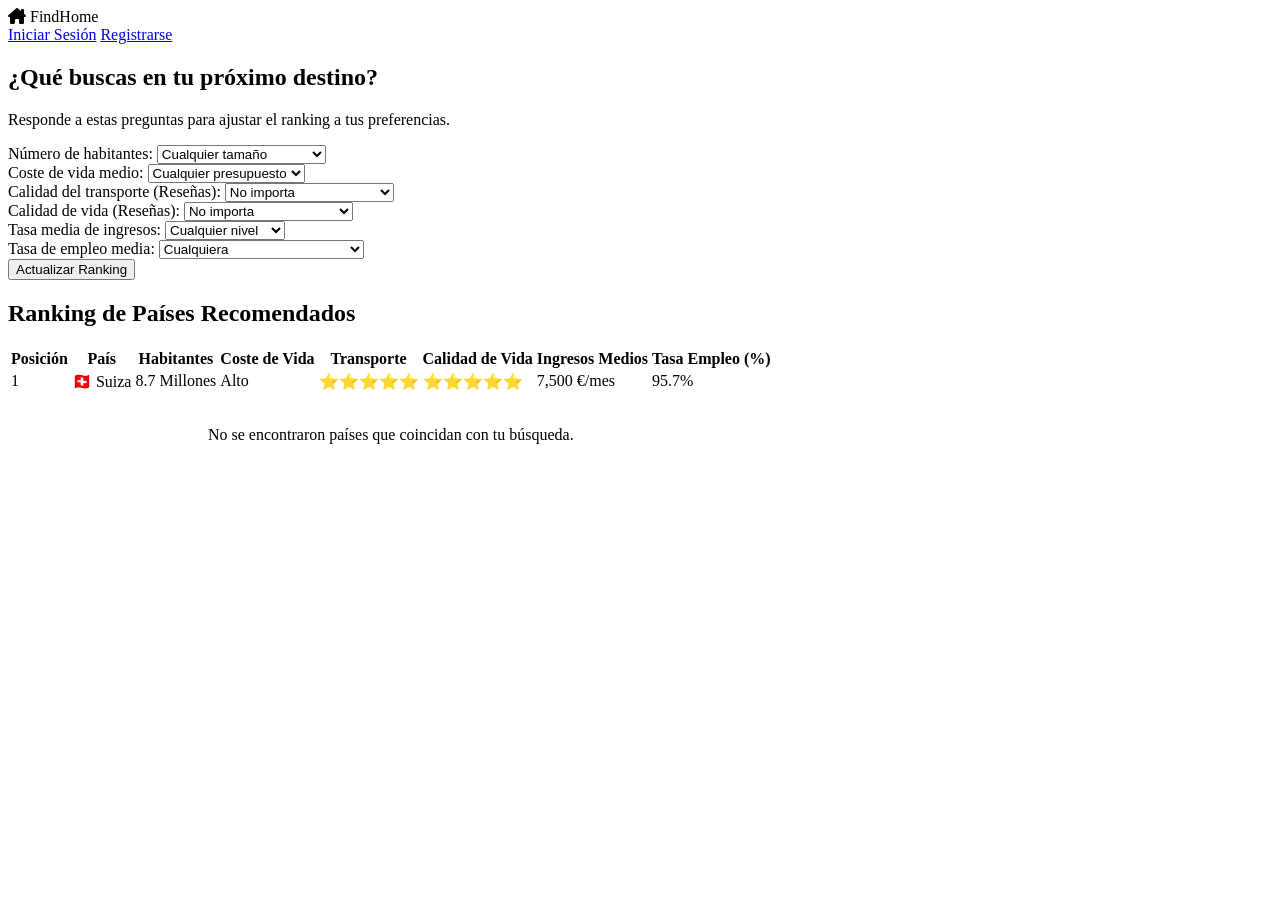
==== target/classes/templates/index.html @ c0e946e2 "carpeta sobrante quitada" ====
<!DOCTYPE html>
<html lang="es">
<head>
    <meta charset="UTF-8">
    <meta name="viewport" content="width=device-width, initial-scale=1.0">
    <title>FindHome - Encuentra tu país ideal</title>
    <link rel="stylesheet" th:href="@{/css/index_page.css}">
    <link rel="stylesheet" href="https://cdnjs.cloudflare.com/ajax/libs/font-awesome/6.4.0/css/all.min.css">
</head>
<body>

    <header class="main-header">
        <div class="header-container">
            <div class="logo-area">
                <i class="fa-solid fa-house-chimney logo-icon"></i>
                <span class="logo-title">FindHome</span>
            </div>
            <nav class="auth-nav">
                <a href="#" class="btn-login">Iniciar Sesión</a>
                <a href="#" class="btn-register">Registrarse</a>
            </nav>
        </div>
    </header>

    <main class="main-content">
        
        <section class="filters-section">
            <h2>¿Qué buscas en tu próximo destino?</h2>
            <p class="subtitle">Responde a estas preguntas para ajustar el ranking a tus preferencias.</p>
            
            <form class="questions-form">
                <div class="form-grid">
                    <div class="form-group">
                        <label for="habitantes">Número de habitantes:</label>
                        <select id="habitantes" name="habitantes">
                            <option value="">Cualquier tamaño</option>
                            <option value="poca">Menos de 5M (Pequeño)</option>
                            <option value="media">Entre 5M y 40M (Medio)</option>
                            <option value="mucha">Más de 40M (Grande)</option>
                        </select>
                    </div>

                    <div class="form-group">
                        <label for="coste-vida">Coste de vida medio:</label>
                        <select id="coste-vida" name="coste-vida">
                            <option value="">Cualquier presupuesto</option>
                            <option value="bajo">Económico</option>
                            <option value="medio">Moderado</option>
                            <option value="alto">Alto</option>
                        </select>
                    </div>

                    <div class="form-group">
                        <label for="transporte">Calidad del transporte (Reseñas):</label>
                        <select id="transporte" name="transporte">
                            <option value="">No importa</option>
                            <option value="4">⭐⭐⭐⭐+ (Excelente)</option>
                            <option value="3">⭐⭐⭐+ (Bueno)</option>
                            <option value="2">⭐⭐+ (Aceptable)</option>
                        </select>
                    </div>

                    <div class="form-group">
                        <label for="calidad-vida">Calidad de vida (Reseñas):</label>
                        <select id="calidad-vida" name="calidad-vida">
                            <option value="">No importa</option>
                            <option value="4">⭐⭐⭐⭐+ (Excelente)</option>
                            <option value="3">⭐⭐⭐+ (Buena)</option>
                            <option value="2">⭐⭐+ (Regular)</option>
                        </select>
                    </div>

                    <div class="form-group">
                        <label for="ingresos">Tasa media de ingresos:</label>
                        <select id="ingresos" name="ingresos">
                            <option value="">Cualquier nivel</option>
                            <option value="alto">Ingresos Altos</option>
                            <option value="medio">Ingresos Medios</option>
                            <option value="bajo">Ingresos Bajos</option>
                        </select>
                    </div>

                    <div class="form-group">
                        <label for="empleo">Tasa de empleo media:</label>
                        <select id="empleo" name="empleo">
                            <option value="">Cualquiera</option>
                            <option value="alta">Alta estabilidad (>95%)</option>
                            <option value="media">Estabilidad media (90% - 95%)</option>
                        </select>
                    </div>
                </div>
                
                <button type="submit" class="btn-search">Actualizar Ranking</button>
            </form>
        </section>

        <section class="results-section">
            <h2>Ranking de Países Recomendados</h2>
            <div class="table-container">
                <table class="ranking-table">
                    <thead>
                        <tr>
                            <th>Posición</th>
                            <th>País</th>
                            <th>Habitantes</th>
                            <th>Coste de Vida</th>
                            <th>Transporte</th>
                            <th>Calidad de Vida</th>
                            <th>Ingresos Medios</th>
                            <th>Tasa Empleo (%)</th>
                        </tr>
                    </thead>
                    <tbody>
                        <tr th:each="pais, iter : ${paises}" th:if="${paises != null}">

                            <td th:text="${iter.index + 1}">1</td>
                            
                            <td class="country-cell">
                                <span th:text="${pais?.bandera != null ? pais.bandera : ''}">🇨🇭</span>
                                <span th:text="${pais?.nombre != null ? pais.nombre : 'Desconocido'}">Suiza</span>
                            </td>
                            
                            <td th:text="${pais?.habitantes != null ? pais.habitantes : ''}">8.7 Millones</td>
                            
                            <td>
                                <span th:if="${pais?.costeVida != null}"
                                      th:text="${pais.costeVida}"
                                      th:classappend="${#strings.toLowerCase(pais.costeVida) == 'alto' ? 'badge badge-danger' : 
                                                       (#strings.toLowerCase(pais.costeVida) == 'medio' ? 'badge badge-warning' : 'badge badge-success')}">
                                    Alto
                                </span>
                            </td>
                            
                            <td>
                                <span th:if="${pais?.transporteEstrellas != null}" 
                                      th:text="${#strings.repeat('⭐', pais.transporteEstrellas)}">⭐⭐⭐⭐⭐</span>
                            </td>
                            
                            <td>
                                <span th:if="${pais?.calidadVidaEstrellas != null}" 
                                      th:text="${#strings.repeat('⭐', pais.calidadVidaEstrellas)}">⭐⭐⭐⭐⭐</span>
                            </td>
                            
                            <td th:text="${pais?.ingresosMedios != null ? pais.ingresosMedios : ''}">7,500 €/mes</td>
                            
                            <td th:text="${pais?.tasaEmpleo != null ? #numbers.formatDecimal(pais.tasaEmpleo, 1, 1) + '%' : ''}">95.7%</td>
                        </tr>
                    
                        <tr th:if="${paises == null || #lists.isEmpty(paises)}">
                            <td colspan="8" style="text-align: center; color: var(--text-light); padding: 2rem;">
                                No se encontraron países que coincidan con tu búsqueda.
                            </td>
                        </tr>
                    </tbody>
                </table>
            </div>
        </section>
    </main>

</body>
</html>
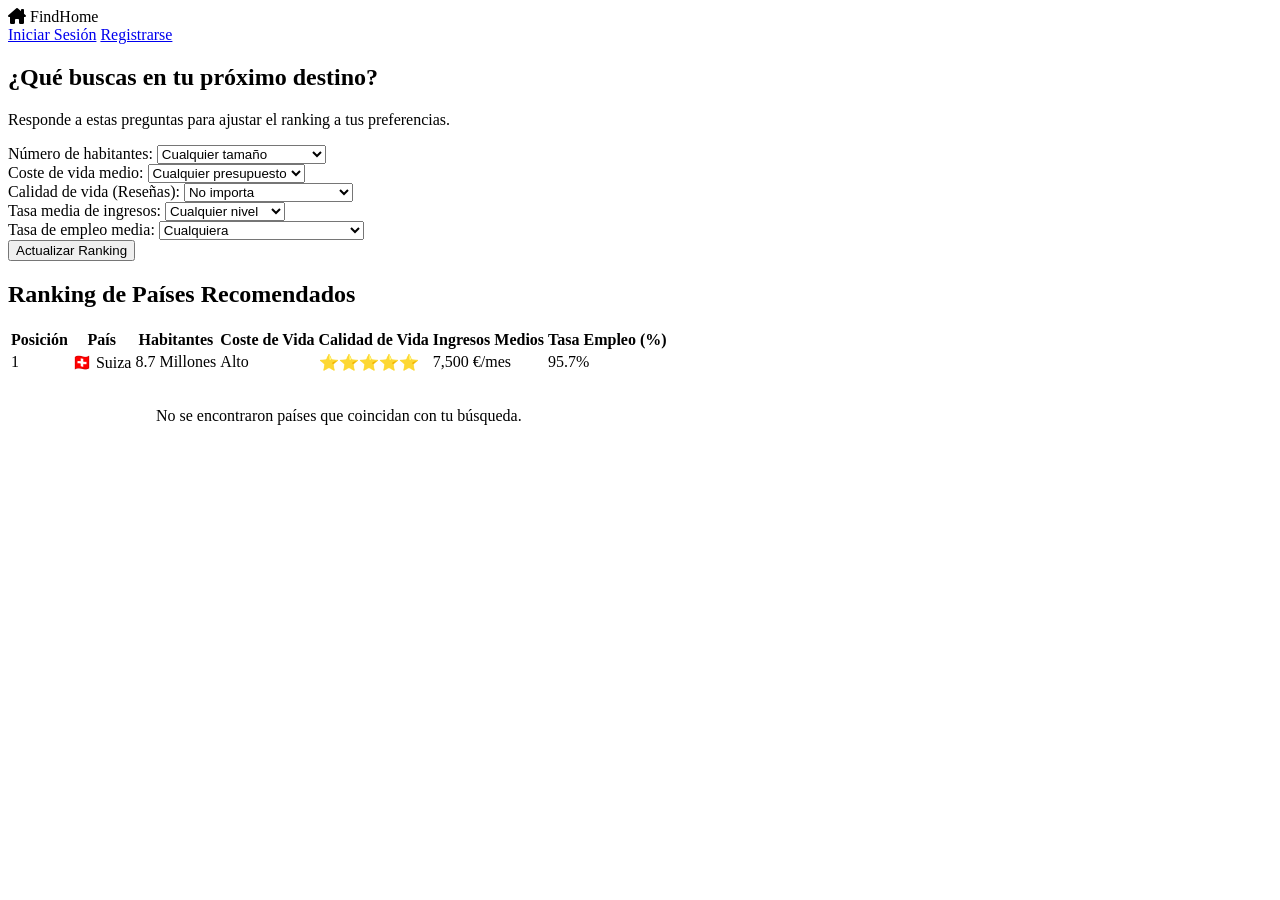
==== commit b10cb98b: "funciona el ranking por los pelos y a medias" ====
--- a/target/classes/templates/index.html
+++ b/target/classes/templates/index.html
@@ -28,12 +28,12 @@
             <h2>¿Qué buscas en tu próximo destino?</h2>
             <p class="subtitle">Responde a estas preguntas para ajustar el ranking a tus preferencias.</p>
             
-            <form class="questions-form">
+            <form class="questions-form" action="/ranking" method="post">
                 <div class="form-grid">
                     <div class="form-group">
                         <label for="habitantes">Número de habitantes:</label>
                         <select id="habitantes" name="habitantes">
-                            <option value="">Cualquier tamaño</option>
+                            <option value="Empty">Cualquier tamaño</option>
                             <option value="poca">Menos de 5M (Pequeño)</option>
                             <option value="media">Entre 5M y 40M (Medio)</option>
                             <option value="mucha">Más de 40M (Grande)</option>
@@ -42,8 +42,8 @@
 
                     <div class="form-group">
                         <label for="coste-vida">Coste de vida medio:</label>
-                        <select id="coste-vida" name="coste-vida">
-                            <option value="">Cualquier presupuesto</option>
+                        <select id="coste-vida" name="costeVida">
+                            <option value="Empty">Cualquier presupuesto</option>
                             <option value="bajo">Económico</option>
                             <option value="medio">Moderado</option>
                             <option value="alto">Alto</option>
@@ -51,19 +51,9 @@
                     </div>
 
                     <div class="form-group">
-                        <label for="transporte">Calidad del transporte (Reseñas):</label>
-                        <select id="transporte" name="transporte">
-                            <option value="">No importa</option>
-                            <option value="4">⭐⭐⭐⭐+ (Excelente)</option>
-                            <option value="3">⭐⭐⭐+ (Bueno)</option>
-                            <option value="2">⭐⭐+ (Aceptable)</option>
-                        </select>
-                    </div>
-
-                    <div class="form-group">
                         <label for="calidad-vida">Calidad de vida (Reseñas):</label>
-                        <select id="calidad-vida" name="calidad-vida">
-                            <option value="">No importa</option>
+                        <select id="calidad-vida" name="calidadVida">
+                            <option value="Empty">No importa</option>
                             <option value="4">⭐⭐⭐⭐+ (Excelente)</option>
                             <option value="3">⭐⭐⭐+ (Buena)</option>
                             <option value="2">⭐⭐+ (Regular)</option>
@@ -72,8 +62,8 @@
 
                     <div class="form-group">
                         <label for="ingresos">Tasa media de ingresos:</label>
-                        <select id="ingresos" name="ingresos">
-                            <option value="">Cualquier nivel</option>
+                        <select id="ingresos" name="tasaIngresos">
+                            <option value="Empty">Cualquier nivel</option>
                             <option value="alto">Ingresos Altos</option>
                             <option value="medio">Ingresos Medios</option>
                             <option value="bajo">Ingresos Bajos</option>
@@ -82,8 +72,8 @@
 
                     <div class="form-group">
                         <label for="empleo">Tasa de empleo media:</label>
-                        <select id="empleo" name="empleo">
-                            <option value="">Cualquiera</option>
+                        <select id="empleo" name="tasaEmpleo">
+                            <option value="Empty">Cualquiera</option>
                             <option value="alta">Alta estabilidad (>95%)</option>
                             <option value="media">Estabilidad media (90% - 95%)</option>
                         </select>
@@ -104,7 +94,6 @@
                             <th>País</th>
                             <th>Habitantes</th>
                             <th>Coste de Vida</th>
-                            <th>Transporte</th>
                             <th>Calidad de Vida</th>
                             <th>Ingresos Medios</th>
                             <th>Tasa Empleo (%)</th>
@@ -132,11 +121,6 @@
                             </td>
                             
                             <td>
-                                <span th:if="${pais?.transporteEstrellas != null}" 
-                                      th:text="${#strings.repeat('⭐', pais.transporteEstrellas)}">⭐⭐⭐⭐⭐</span>
-                            </td>
-                            
-                            <td>
                                 <span th:if="${pais?.calidadVidaEstrellas != null}" 
                                       th:text="${#strings.repeat('⭐', pais.calidadVidaEstrellas)}">⭐⭐⭐⭐⭐</span>
                             </td>
